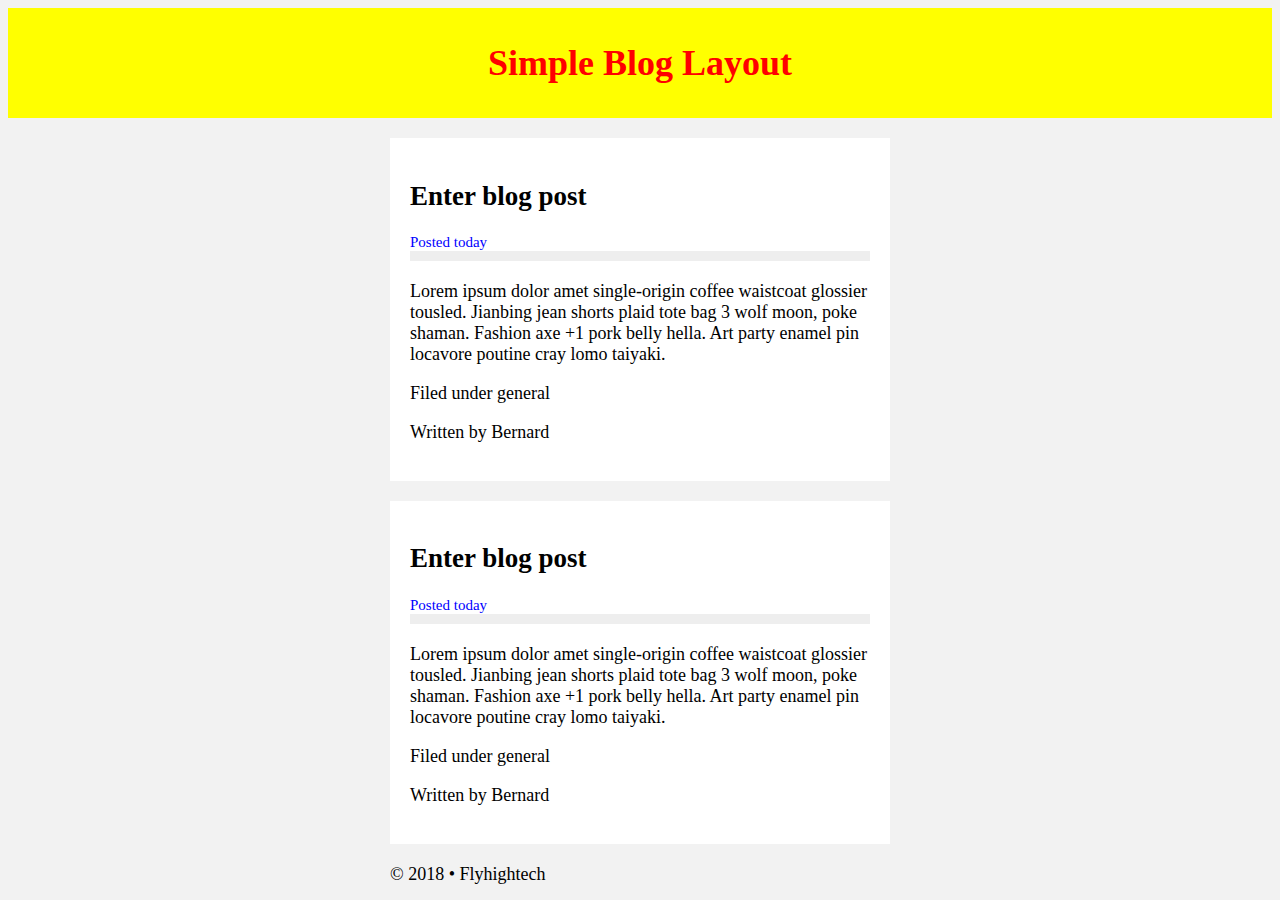
==== css-project.html @ 00b73bb0 "Added some css elements to format the blog site" ====
<!DOCTYPE html>
<html>
    <head>
    <title>CSS PROJECT</title>

    <link rel="stylesheet" type="text/css" href="styles.css">

</head>

<body>
    <header>
        <h1>Simple Blog Layout</h1>
    </header>

    <div class="container">
        <article>

            <section class="post-head">

                <h2>Enter blog post</h2>
                <small>Posted today</small>

            </section>

            <section class="postBody">
                <p>Lorem ipsum dolor amet single-origin coffee waistcoat glossier tousled. Jianbing jean shorts plaid tote bag 3 wolf moon, poke shaman. Fashion axe +1 pork belly hella. Art party enamel pin locavore poutine cray lomo taiyaki.
                </p>
            </section>

            <section>
                <p>Filed under general</p>
                <p>Written by Bernard</p>
            </section>

        </article>

        <article>

            <section class="post-head">

                <h2>Enter blog post</h2>
                <small>Posted today</small>

            </section>

            <section class="postBody">
                <p>Lorem ipsum dolor amet single-origin coffee waistcoat glossier tousled. Jianbing jean shorts plaid tote bag 3 wolf moon, poke shaman. Fashion axe +1 pork belly hella. Art party enamel pin locavore poutine cray lomo taiyaki.
                </p>
            </section>

            <section>
                <p>Filed under general</p>
                <p>Written by Bernard</p>
            </section>

        </article>

        <footer> &copy; 2018 &bull; Flyhightech</footer>
    </div>

</body>
</html>
---- styles.css ----
article {
    background: white;
    margin: 20px 0;
    padding: 20px;
}

article p {
    margin: 0 0 1em;
}

body {
    background: #f2f2f2;
    font-family: georgia;
    font-size: 18px;
}

.container {
    margin: 0 auto;
    width: 500px;

}

header {

    background: yellow;
    color: red;
    padding: 10px;
    text-align: center;
}



.post-head small {

    border-bottom: solid 10px #eee;
    color: blue;
    display: block;
    margin: 0 0 20px;
}
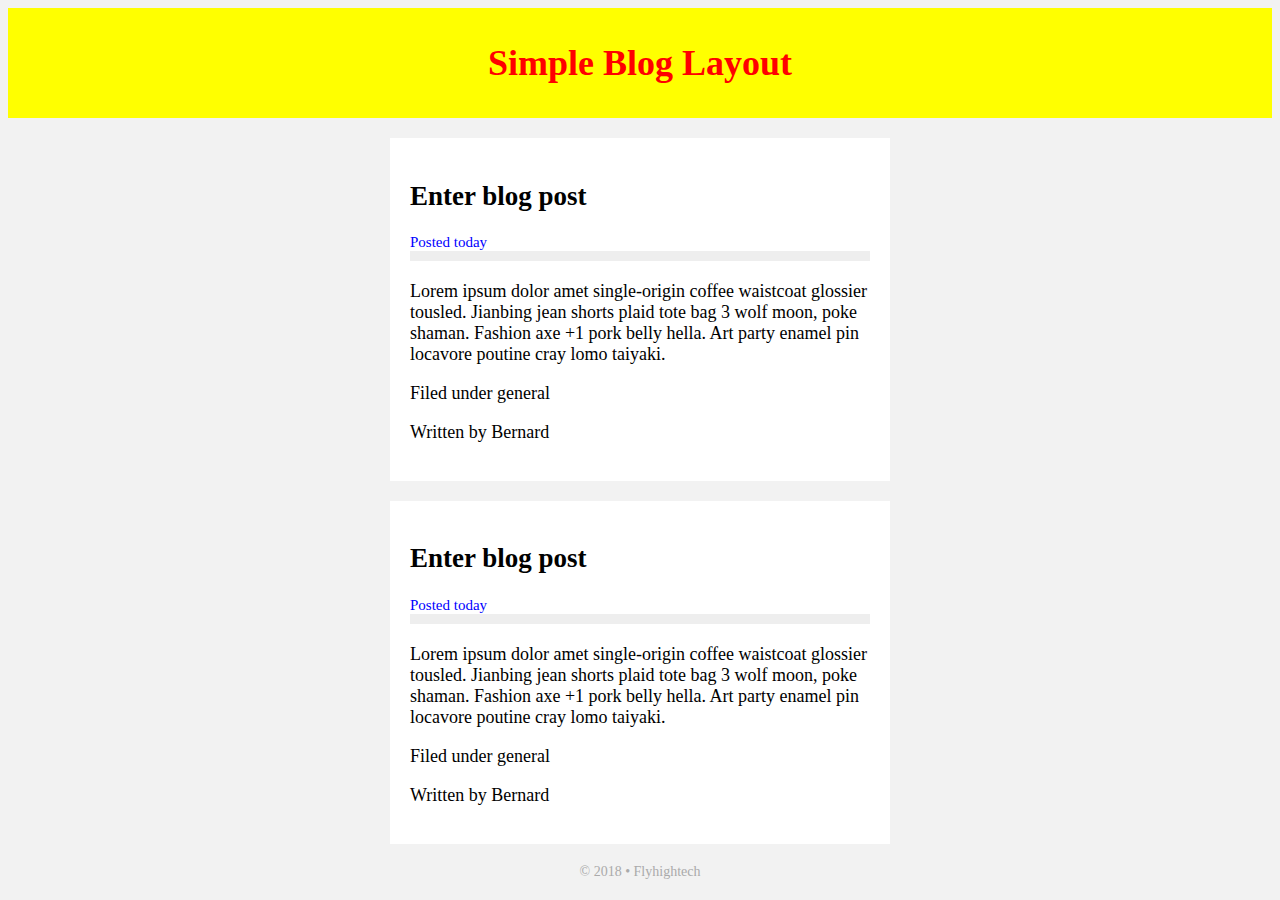
==== commit 21d7ae14: "Changed some CSS" ====
--- a/css-project.html
+++ b/css-project.html
@@ -22,7 +22,7 @@
 
             </section>
 
-            <section class="postBody">
+            <section class="post-body">
                 <p>Lorem ipsum dolor amet single-origin coffee waistcoat glossier tousled. Jianbing jean shorts plaid tote bag 3 wolf moon, poke shaman. Fashion axe +1 pork belly hella. Art party enamel pin locavore poutine cray lomo taiyaki.
                 </p>
             </section>
@@ -43,7 +43,7 @@
 
             </section>
 
-            <section class="postBody">
+            <section class="post-body">
                 <p>Lorem ipsum dolor amet single-origin coffee waistcoat glossier tousled. Jianbing jean shorts plaid tote bag 3 wolf moon, poke shaman. Fashion axe +1 pork belly hella. Art party enamel pin locavore poutine cray lomo taiyaki.
                 </p>
             </section>
--- a/styles.css
+++ b/styles.css
@@ -17,23 +17,31 @@
 .container {
     margin: 0 auto;
     width: 500px;
-
 }
 
 header {
-
     background: yellow;
     color: red;
     padding: 10px;
     text-align: center;
 }
 
-
-
 .post-head small {
-
     border-bottom: solid 10px #eee;
     color: blue;
     display: block;
     margin: 0 0 20px;
 }
+
+.post-foot {
+    border-top: solid 1px #eee;
+    font-size: 14px;
+    margin: 20px 0 0;
+    padding: 20px 0 0;
+}
+
+footer {
+    color: #aaa;
+    font-size: 14px;
+    text-align: center;
+}
